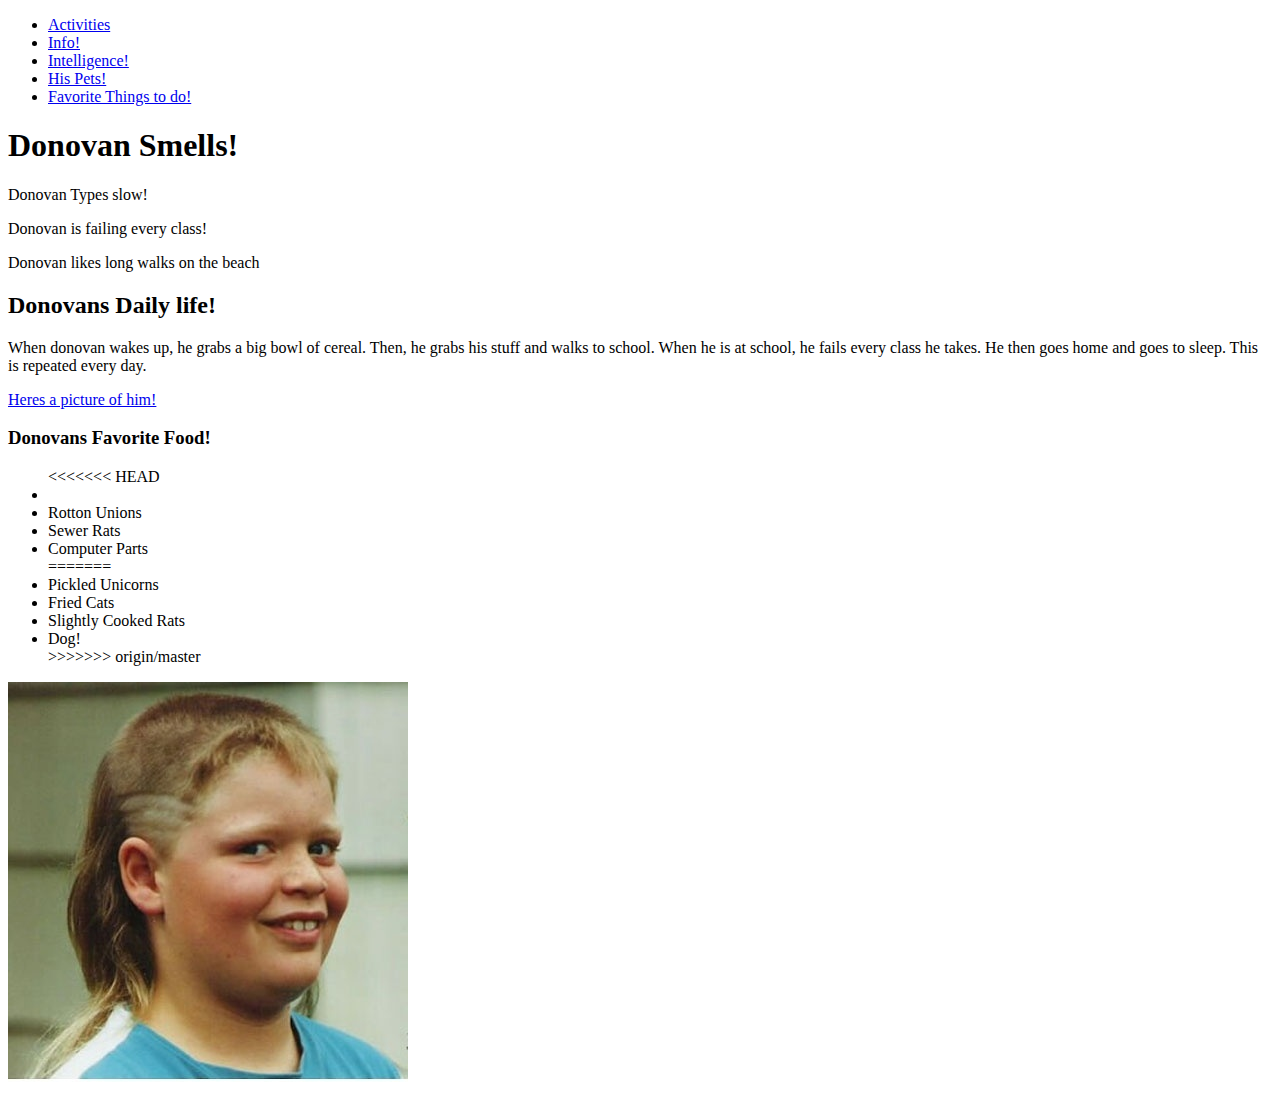
==== index.html @ b8528861 "Merge remote-tracking branch 'origin/master'" ====
<!DOCTYPE html>

<html>

<head> 
	<title> Donovans Bibliography!</title>
	<style> body {
<<<<<<< HEAD
    background-color: lightblue;
	<h1 {color: red;
	font-family: timesnewroman
	font size: 150%
	}
=======
    background-color: blue;
>>>>>>> origin/master
</style>
</head>
<body>
	<nav>
		<ul>
			<li><a href="activities.html">Activities</a></li>
			<li><a href="personalinfo.html"> Info!</a></li>
			<li><a href="iqlevel.html"> Intelligence!</a></li>
			<li><a href="Pets.html"> His Pets! </a></li>
			<li><a href="Favorite.html"> Favorite Things to do! </a></li>
			
		</ul>
	</nav>

<h1>Donovan Smells!</h1>

<p>Donovan Types slow!<p>
<p>Donovan is failing every class!</p>
<p>Donovan likes long walks on the beach </p>

<h2> Donovans Daily life!</h2>
<p> When donovan wakes up, he grabs a big bowl of cereal. Then, he grabs his stuff and walks to school. When he is at school, he fails every class he takes. He then goes home and goes to sleep. This is repeated every day. </p>
<a href="http://bit.ly/2nYvVmh">Heres a picture of him!</a>

<h3> Donovans Favorite Food! </h3>
<ul>
<<<<<<< HEAD
	<li> <Pickled Unicorns</a></li>
	<li> Rotton Unions</a></li>
	<li> Sewer Rats</a></li>
	<li> Computer Parts</li>
=======
	<li> Pickled Unicorns</li>
	<li> Fried Cats</li>
	<li> Slightly Cooked Rats</li>
	<li> Dog! </li>
>>>>>>> origin/master
</ul>


<a href="http://www.typingtest.com/">
<img src="images/donovan.jpg" alt="picture of donovan"></a>

</body>
</html>
<head>
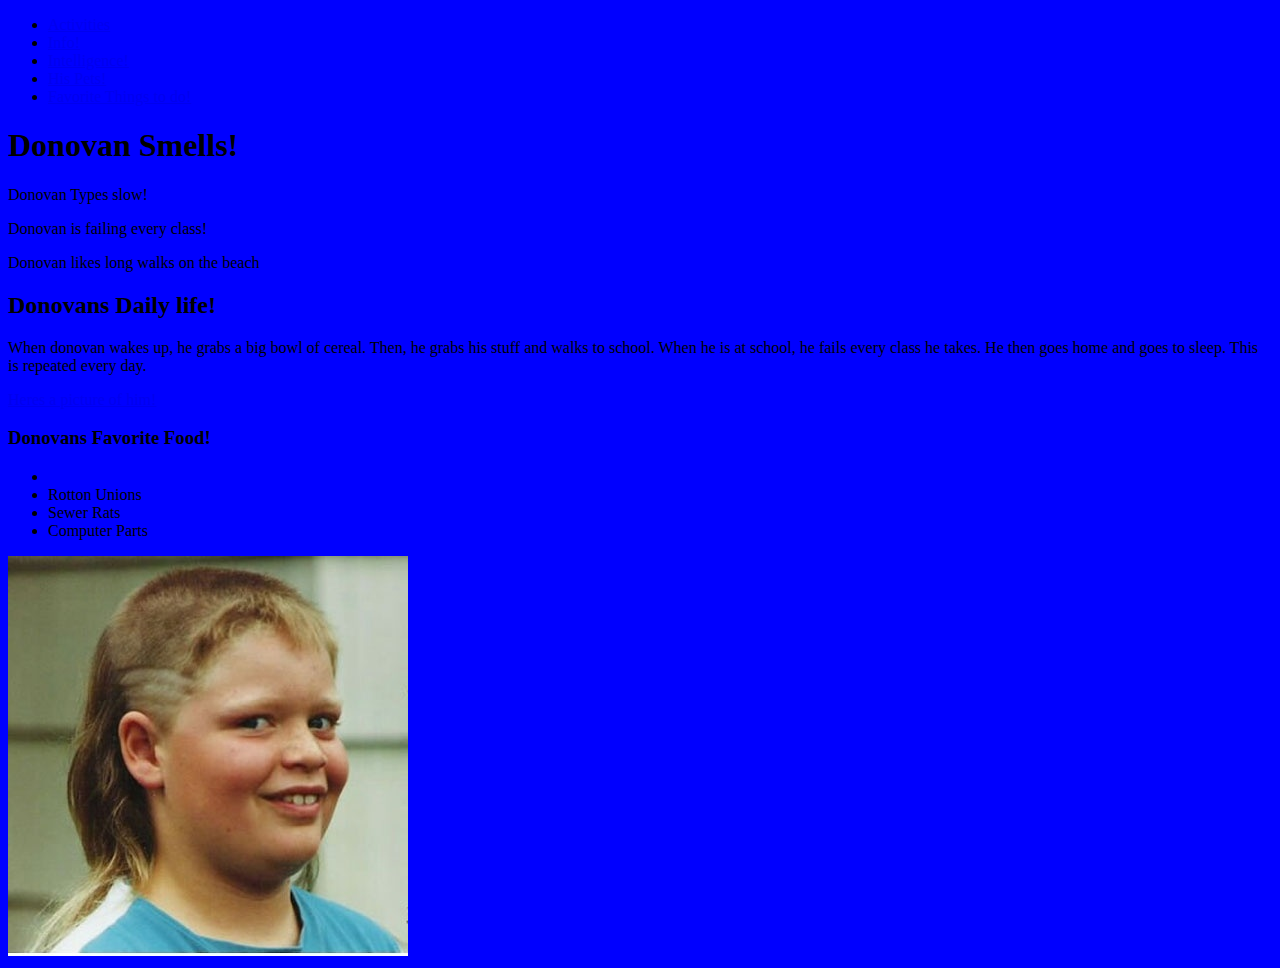
==== commit bf58797c: "fixing stuff" ====
--- a/index.html
+++ b/index.html
@@ -5,13 +5,13 @@
 <head> 
 	<title> Donovans Bibliography!</title>
 	<style> body {
-<<<<<<< HEAD
+
     background-color: lightblue;
 	<h1 {color: red;
 	font-family: timesnewroman
 	font size: 150%
 	}
-=======
+
     background-color: blue;
 >>>>>>> origin/master
 </style>
@@ -40,17 +40,11 @@
 
 <h3> Donovans Favorite Food! </h3>
 <ul>
-<<<<<<< HEAD
+
 	<li> <Pickled Unicorns</a></li>
 	<li> Rotton Unions</a></li>
 	<li> Sewer Rats</a></li>
 	<li> Computer Parts</li>
-=======
-	<li> Pickled Unicorns</li>
-	<li> Fried Cats</li>
-	<li> Slightly Cooked Rats</li>
-	<li> Dog! </li>
->>>>>>> origin/master
 </ul>
 
 
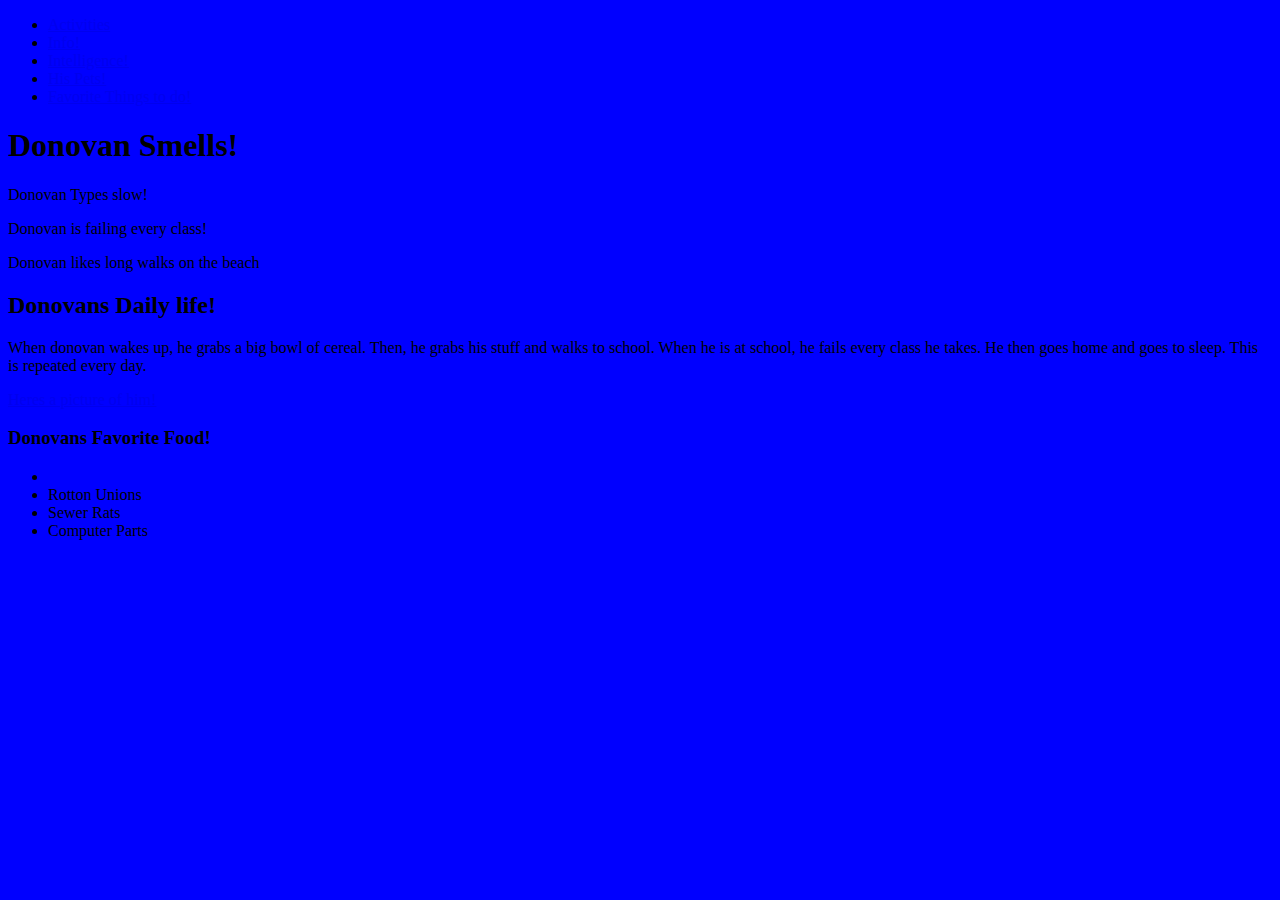
==== commit 29f73b49: "fixing more stuff" ====
--- a/index.html
+++ b/index.html
@@ -48,8 +48,7 @@
 </ul>
 
 
-<a href="http://www.typingtest.com/">
-<img src="images/donovan.jpg" alt="picture of donovan"></a>
+
 
 </body>
 </html>
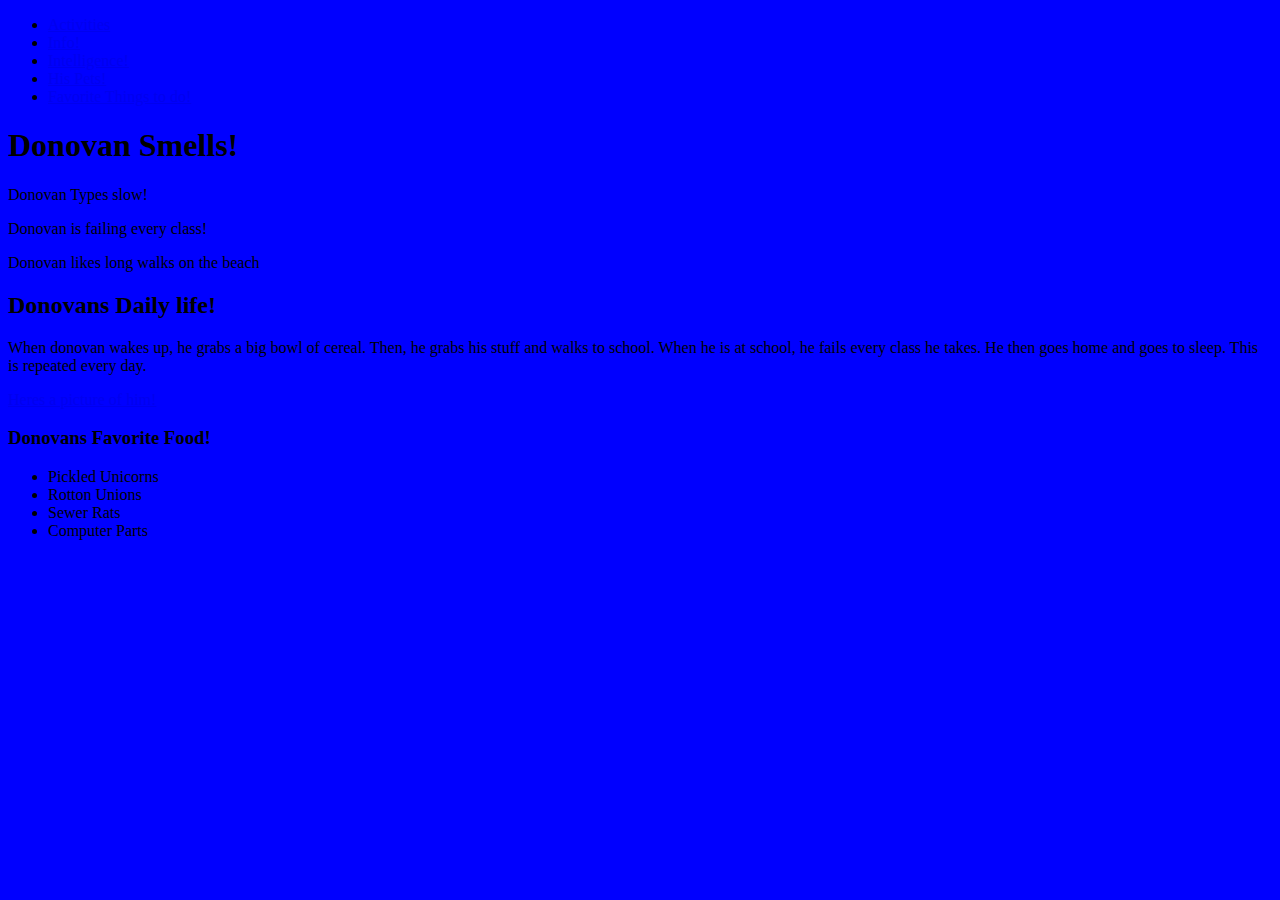
==== commit e1a3b694: "more fixes" ====
--- a/index.html
+++ b/index.html
@@ -13,7 +13,7 @@
 	}
 
     background-color: blue;
->>>>>>> origin/master
+
 </style>
 </head>
 <body>
@@ -40,8 +40,7 @@
 
 <h3> Donovans Favorite Food! </h3>
 <ul>
-
-	<li> <Pickled Unicorns</a></li>
+	<li> Pickled Unicorns</a></li>
 	<li> Rotton Unions</a></li>
 	<li> Sewer Rats</a></li>
 	<li> Computer Parts</li>
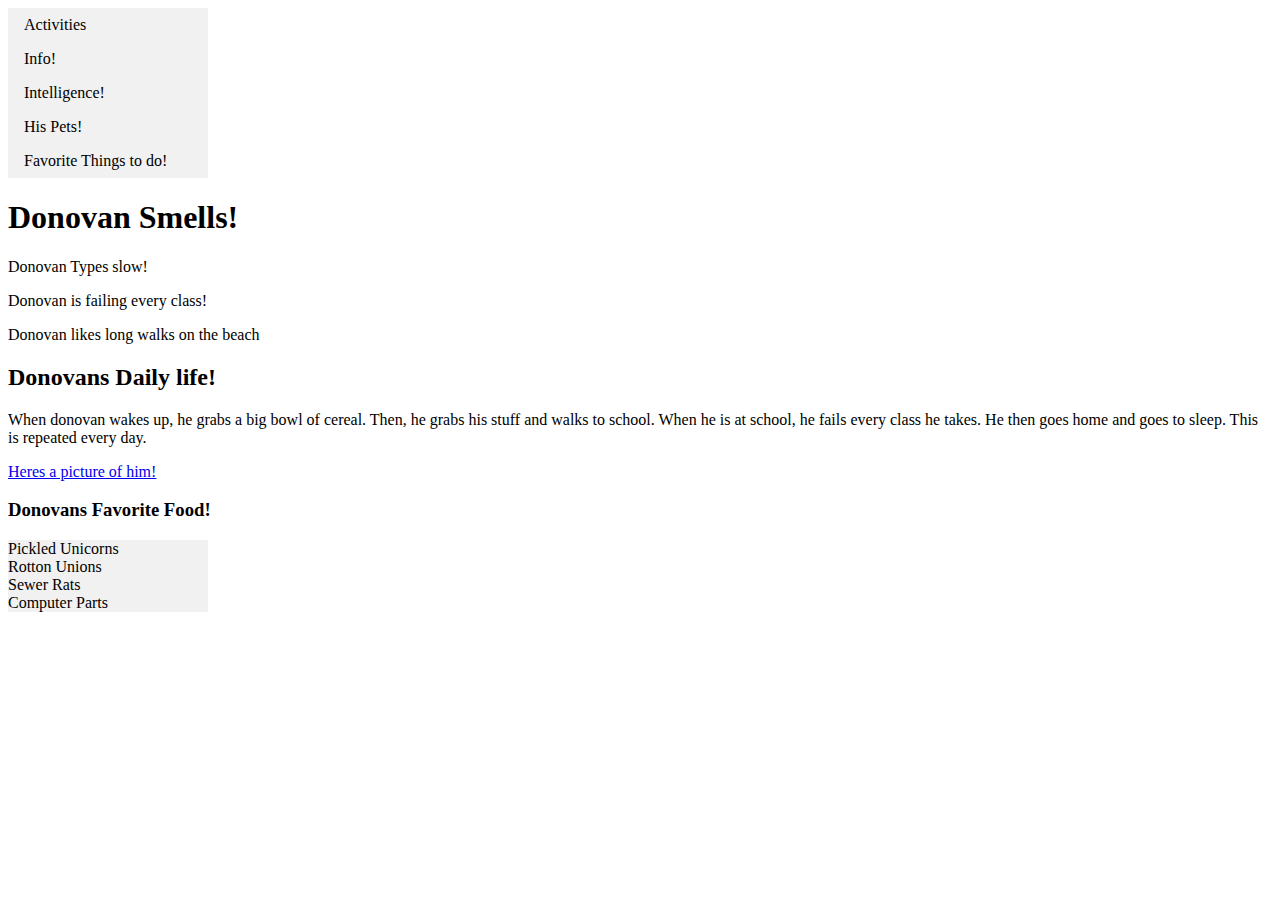
==== commit 71d54102: "update" ====
--- a/index.html
+++ b/index.html
@@ -4,25 +4,36 @@
 
 <head> 
 	<title> Donovans Bibliography!</title>
-	<style> body {
+	<style>
+	ul {
+    list-style-type: none;
+    margin: 0;
+    padding: 0;
+    width: 200px;
+    background-color: #f1f1f1;
+}
 
-    background-color: lightblue;
-	<h1 {color: red;
-	font-family: timesnewroman
-	font size: 150%
-	}
+li a {
+    display: block;
+    color: #000;
+    padding: 8px 16px;
+    text-decoration: none;
+}
 
-    background-color: blue;
-
+/* Change the link color on hover */
+li a:hover {
+    background-color: #555;
+    color: white;
+}
 </style>
-</head>
+</head
 <body>
 	<nav>
 		<ul>
 			<li><a href="activities.html">Activities</a></li>
 			<li><a href="personalinfo.html"> Info!</a></li>
 			<li><a href="iqlevel.html"> Intelligence!</a></li>
-			<li><a href="Pets.html"> His Pets! </a></li>
+			<li><a href="pets.html"> His Pets! </a></li>
 			<li><a href="Favorite.html"> Favorite Things to do! </a></li>
 			
 		</ul>
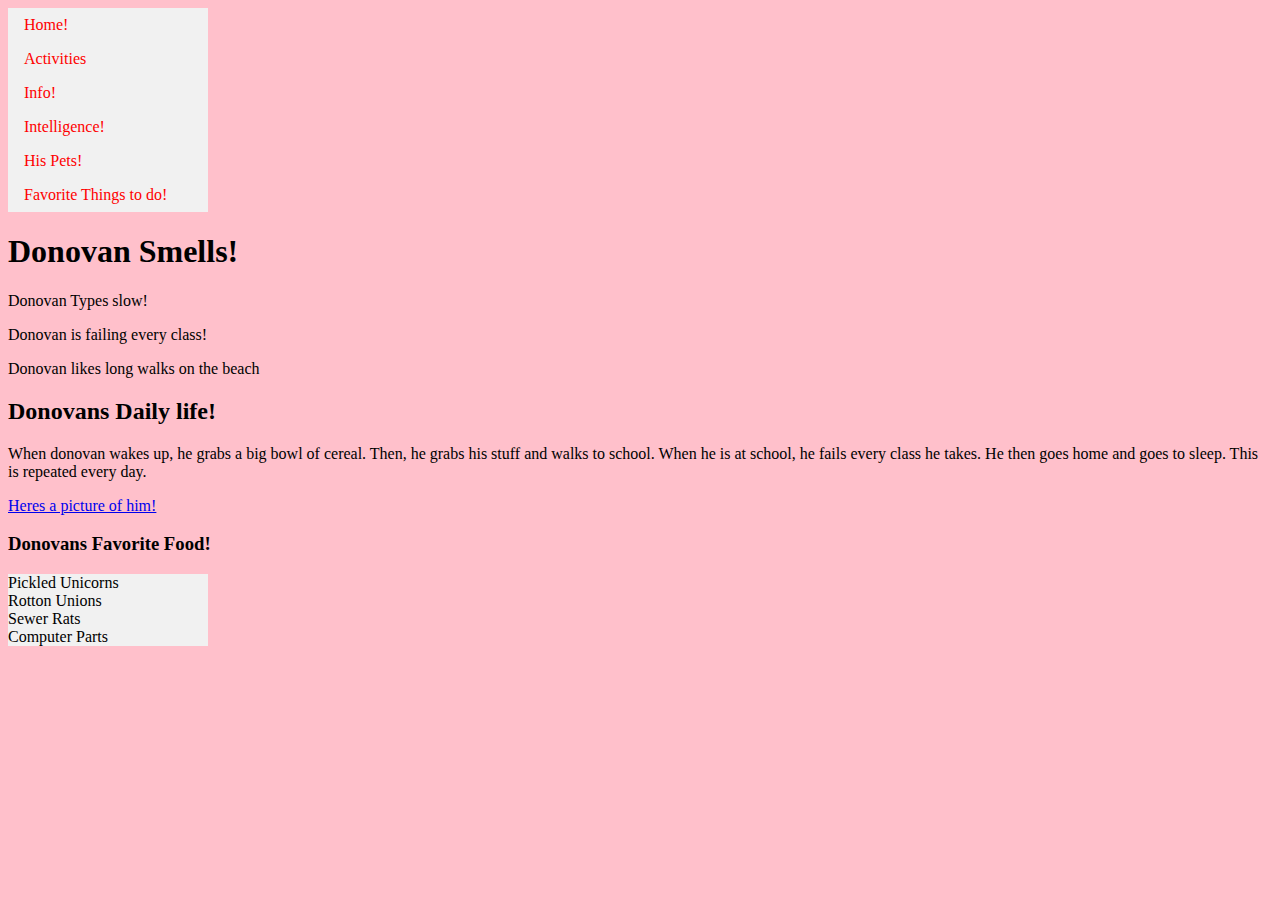
==== commit d1ab85a3: "lots of changes, implemented CSS" ====
--- a/index.html
+++ b/index.html
@@ -4,32 +4,15 @@
 
 <head> 
 	<title> Donovans Bibliography!</title>
-	<style>
-	ul {
-    list-style-type: none;
-    margin: 0;
-    padding: 0;
-    width: 200px;
-    background-color: #f1f1f1;
-}
+	<link rel="stylesheet" href="style.css">
 
-li a {
-    display: block;
-    color: #000;
-    padding: 8px 16px;
-    text-decoration: none;
-}
 
-/* Change the link color on hover */
-li a:hover {
-    background-color: #555;
-    color: white;
-}
-</style>
+
 </head
 <body>
 	<nav>
 		<ul>
+			<li><a href="index.html"> Home!</a></li>
 			<li><a href="activities.html">Activities</a></li>
 			<li><a href="personalinfo.html"> Info!</a></li>
 			<li><a href="iqlevel.html"> Intelligence!</a></li>
--- a/style.css
+++ b/style.css
@@ -0,0 +1,25 @@
+ul {
+    list-style-type: none;
+    margin: 0;
+    padding: 0;
+    width: 200px;
+    background-color: #f1f1f1;
+}
+
+li a {
+    display: block;
+    color: red;
+    padding: 8px 16px;
+    text-decoration: none;
+}
+
+/* Change the link color on hover */
+li a:hover {
+    background-color: #555;
+    color: blue;
+}
+body {
+    background-color: pink;
+}
+
+}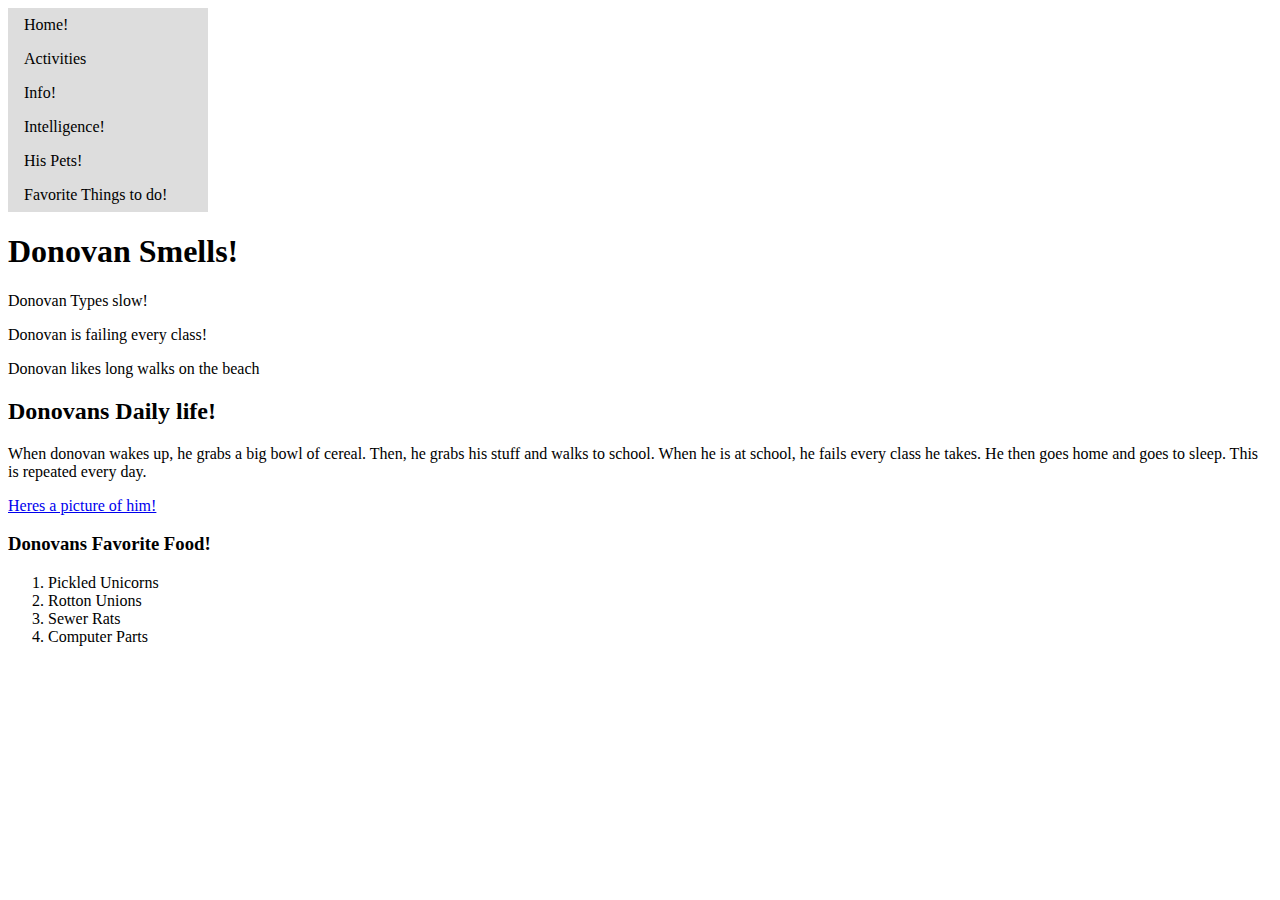
==== commit c0c524c3: "Lots of changes" ====
--- a/index.html
+++ b/index.html
@@ -33,12 +33,13 @@
 <a href="http://bit.ly/2nYvVmh">Heres a picture of him!</a>
 
 <h3> Donovans Favorite Food! </h3>
-<ul>
+<ol>
 	<li> Pickled Unicorns</a></li>
 	<li> Rotton Unions</a></li>
 	<li> Sewer Rats</a></li>
 	<li> Computer Parts</li>
-</ul>
+</ol>
+
 
 
 
--- a/style.css
+++ b/style.css
@@ -3,12 +3,12 @@
     margin: 0;
     padding: 0;
     width: 200px;
-    background-color: #f1f1f1;
+    background-color: #dddddd;
 }
 
 li a {
     display: block;
-    color: red;
+    color: black;
     padding: 8px 16px;
     text-decoration: none;
 }
@@ -16,10 +16,10 @@
 /* Change the link color on hover */
 li a:hover {
     background-color: #555;
-    color: blue;
+    color: Chartreuse;
 }
 body {
-    background-color: pink;
+    background-color: lightred;
 }
 
 }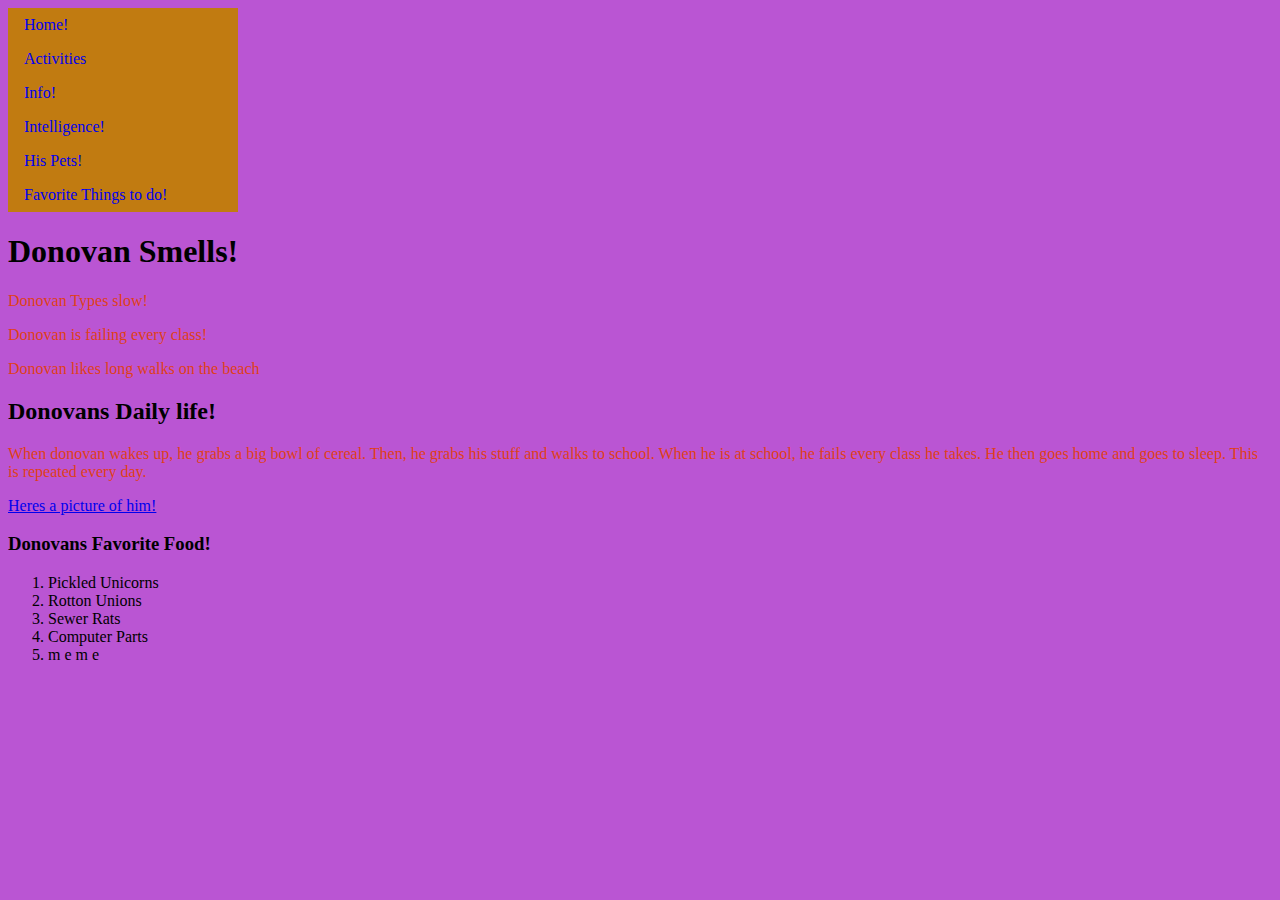
==== commit 8d1e9b6b: "lots o changw" ====
--- a/index.html
+++ b/index.html
@@ -5,6 +5,10 @@
 <head> 
 	<title> Donovans Bibliography!</title>
 	<link rel="stylesheet" href="style.css">
+<script>
+		
+</script>
+
 
 
 
@@ -38,6 +42,7 @@
 	<li> Rotton Unions</a></li>
 	<li> Sewer Rats</a></li>
 	<li> Computer Parts</li>
+	<li> m e m e </li>
 </ol>
 
 
--- a/style.css
+++ b/style.css
@@ -2,24 +2,28 @@
     list-style-type: none;
     margin: 0;
     padding: 0;
-    width: 200px;
-    background-color: #dddddd;
+    width: 230px;
+    background-color:#C17B11;
 }
 
 li a {
     display: block;
-    color: black;
+    color: 2BC6B8;
     padding: 8px 16px;
     text-decoration: none;
 }
 
-/* Change the link color on hover */
+
 li a:hover {
     background-color: #555;
     color: Chartreuse;
 }
 body {
-    background-color: lightred;
+    background-color: #BA55D3;
 }
-
-}+h1 {
+    color: 1E0E8E;
+}
+p {
+	color: #E03F18
+}
